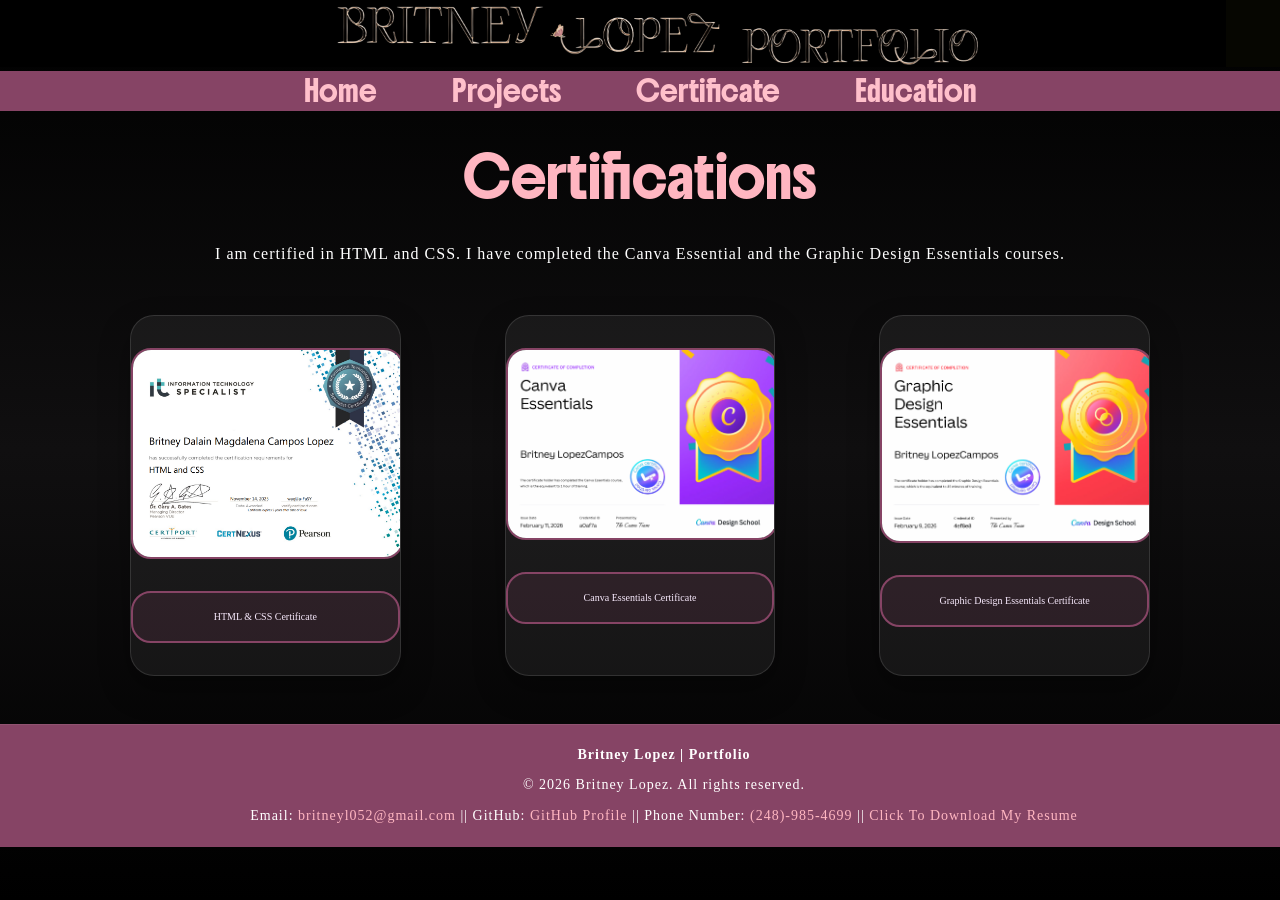
==== cert.html @ 09669ca1 "Add files via upload" ====
<!DOCTYPE html>
<html lang="en">
<head>
	<meta charset="utf-8">
	<meta name="viewport" content="width=device-width, initial-scale=1">
	<title>Certificate</title>
	<meta name="description" content="Certificate page">
	<link rel="stylesheet" href="style.css">
<!--fonts-->
<link rel="preconnect" href="https://fonts.googleapis.com">
<link rel="preconnect" href="https://fonts.gstatic.com" crossorigin>
<link href="https://fonts.googleapis.com/css2?family=Boldonse&display=swap" rel="stylesheet">

</head>
<body>
    <div class="bl-container">
              <a href="index.html">
               <img class="bl-img" src="img/banner.png" alt="header image">
               </a>
           </div>
           <nav>
               <div class="nav-con">
                    <a class="nav-link" href="index.html">Home</a>
                    <a class="nav-link" href="projects.html">Projects </a> 
                    <a class="nav-link" href="cert.html">Certificate</a>
                    <a class="nav-link" href="education.html">Education</a>
               </div>
           </nav>  
           <div>    

	<header>
		<h1>Certifications</h1>
	</header>

<p>I am certified in HTML and CSS. I have completed the Canva Essential and the Graphic Design Essentials courses.</p>

<section class="cert-grid">
    <figure class="cert-card">
        <img src="img/html-css.png" alt="HTML and CSS Certificate">
        <figcaption>HTML & CSS Certificate</figcaption>
    </figure>
    <figure class="cert-card">
        <img src="img/canva-essentials.png" alt="Canva Essentials Certificate">
        <figcaption>Canva Essentials Certificate</figcaption>
    </figure>
    <figure class="cert-card">
        <img src="img/graphic-design-essentials.png" alt="Graphic Design Essentials Certificate">
        <figcaption>Graphic Design Essentials Certificate</figcaption>
    </figure>
    </section>

	<footer class="footer">
               <p class="footerText">
                    <strong>Britney Lopez | Portfolio</strong>
               </p>
                    <p class="footerText">
                          &copy; 2026 Britney Lopez. All rights reserved. 
                     </p>
                            <p class="footerText">
                                  Email: <a href="mailto:britneyl052@gmail.com" target="_blank">britneyl052@gmail.com</a>
                                     
                                            || GitHub: <a href="https://github.com/Val-Essi" target="_blank">GitHub Profile</a> 
                                                || Phone Number: <span style="color: lightpink;">(248)-985-4699</span>
                                                    || <a href="img/Britney Lopez Resume.pdf" download>Click To Download My Resume</a>
                                            </p>
                                            
    </footer> 
</body>
</html>
---- style.css ----
/*reqular text*/

.instrument-serif-regular {
  font-family: "Instrument Serif", serif;
  font-weight: 400;
  font-style: normal;
}

.instrument-serif-regular-italic {
  font-family: "Instrument Serif", serif;
  font-weight: 400;
  font-style: italic;
}

    /*heading text*/
.boldonse-regular {
  font-family: "Boldonse", system-ui;
  font-weight: 400;
  font-style: normal;
}

p{
    color: white;
}

a{
    text-decoration: none;
}

a:link{
    color: pink;
}
a:visited{
    color: rgba(105, 7, 24, 0.872);
}

a:hover{
    color:aqua;
}

body{
    margin: 0;
    padding: 0;
    min-height: 100vh;
    display: flex;
    flex-direction: column;
    background: linear-gradient(
        to bottom,
        #000000,
        #100f10,
        #000000
    );
}


.bl-container{
    width: auto;
    height: auto;
   /* border-bottom: 2px solid rgb(244, 140, 169);  
    border-radius: 25px;    */
}

.bl-img{
    width: 100%;
    height: 100%;
    object-fit: scale-down;
}

p {
    font-family: "instrument serif", serif;
    text-align: center;
    letter-spacing: 1px;
     line-height: 1.6;
}

.nav-con{
    font-family: "Boldonse", system-ui;
    font-size: 20px;
    padding: 0.1px;
    display: flex;
    justify-content: center;
    gap: 15px;
  /*  border-bottom: 2px solid #864465;  
    border-top: 2px solid #864465; 
    border-radius: 90px; */
    background-color:#864465;
    /* background-image: linear-gradient(to right, hotpink, black, hotpink ); */
}

.nav-link{
    padding: 1px 30px;
    border-radius: 10px;
    transition: all .3s ease;
}


h1{
    font-family: "Boldonse", system-ui;
    font-size: 40px;
    color: lightpink;
    text-align: center;
    font-weight: normal;
}
.footer{
    background-color: #864465;
    display: flex;
    flex-direction: column;
    align-items: center;
    justify-content: center;
    margin-top: auto;
    width: 100%;
    padding: 1rem 1.5rem;
    box-shadow: inset 0 1px 0 rgba(255,255,255,0.08);
}

.footerText{
    font-family: "instrument serif", serif;
    font-size: 14px;
    text-align: center;
    color: white;
    margin: 0.25rem 0;
}

.footer a{
    color: lightpink;
}

.footer a:hover{
    color: aqua;
}

.aboutMe {
    max-width: 800px;
    margin: 0;
    padding: 0;
    background-color: transparent;
    border: none;
    border-radius: 0;
    line-height: 1.8;
    font-size: 1rem;
}

.home-main {
    max-width: 1100px;
    width: 100%;
    margin: 2rem auto;
    padding: 0 1rem;
}

.hero {
    display: grid;
    grid-template-columns: minmax(280px, 1fr) minmax(320px, 1fr);
    gap: 2rem;
    align-items: center;
}

.hero-text {
    background-color: rgba(134, 68, 101, 0.16);
    border: 2px solid #864465;
    border-radius: 24px;
    padding: 2rem;
}

.hero-text h1 {
    margin-top: 0;
    margin-bottom: 1.25rem;
    text-align: left;
}

.hero-text p {
    text-align: left;
}

.hero-figure {
    background: rgba(255, 255, 255, 0.04);
    border: 1px solid rgba(255, 255, 255, 0.12);
    border-radius: 24px;
    overflow: hidden;
    padding: 1rem;
}

.nasaTrip {
    width: 100%;
    height: auto;
    border-radius: 20px;
    display: block;
}

.trip-figcaption {
    font-family: "instrument serif", serif;
    text-align: left;
    margin-top: 1rem;
    background-color: #86446526;
    border: 2px solid #864465;
    border-radius: 16px;
    padding: 1rem;
    line-height: 1.7;
    font-size: 0.95rem;
    color: white;
    
}

@media (max-width: 820px) {
    .hero {
        grid-template-columns: 1fr;
    }

    .hero-text,
    .hero-figure {
        padding: 1.5rem;
    }

    .nav-con {
        flex-wrap: wrap;
        gap: 10px;
    }
}

figure img{
    width: 50%;
    height: 70%;
    margin-top: 2rem;
    border-radius: 20px;
    border: 2px solid #864465;
    margin-bottom: 2rem;
    margin-left: auto;
    margin-right: auto;
    display: block;
}

figcaption{
    font-family: "instrument serif", serif;
    max-width: 400px;
    max-height: 500px;
    margin: 2rem auto; 
    padding: 1rem; 
    background-color: #86446526;
    border: 2px solid #864465;
    border-radius: 20px;
    line-height: 1.6;
   /* padding-left: 3em; */
    font-size: 10px;
}

.cert-grid {
    display: grid;
    grid-template-columns: repeat(auto-fit, minmax(240px, 1fr));
    gap: 1.5rem;
    max-width: 1100px;
    margin: 2rem auto;
    padding: 0 1rem;
}

.cert-card {
    background: rgba(255, 255, 255, 0.06);
    border: 1px solid rgba(255, 255, 255, 0.12);
    border-radius: 24px;
    overflow: hidden;
    box-shadow: 0 14px 30px rgba(0, 0, 0, 0.35);
    transition: transform 0.3s ease, box-shadow 0.3s ease;
}

.cert-card:hover {
    transform: translateY(-6px);
    box-shadow: 0 20px 40px rgba(0, 0, 0, 0.45);
}

.cert-card img {
    width: 100%;
    height: auto;
    display: block;
    object-fit: contain;
}

.cert-card figcaption {
    padding: 1rem;
    text-align: center;
    font-family: "instrument serif", serif;
    color: #f8eafd;
    background: rgba(134, 68, 101, 0.18);
}

/* Timeline styles for education page */
.timeline-main {
    max-width: 1100px;
    width: 100%;
    margin: 2rem auto;
    padding: 0 1rem;
}

.timeline {
    position: relative;
    padding: 2rem 0;
}

.timeline::before {
    content: "";
    position: absolute;
    left: 36px;
    top: 0;
    bottom: 0;
    width: 4px;
    background: linear-gradient(180deg, #ffb6d9, #864465);
    border-radius: 4px;
}

.timeline-item {
    position: relative;
    margin: 1.5rem 0 1.5rem 0;
    padding-left: 100px;
}

.timeline-item::before {
    content: "";
    position: absolute;
    left: 28px;
    top: 12px;
    width: 16px;
    height: 16px;
    border-radius: 50%;
    background: #ffb6d9;
    box-shadow: 0 0 0 4px rgba(134,68,101,0.12);
}

.timeline-date {
    position: absolute;
    left: 0;
    top: 0;
    width: 68px;
    text-align: center;
    background: #864465;
    color: #fff;
    border-radius: 8px;
    padding: 6px 8px;
    font-weight: 600;
}

.timeline-content {
    background: rgba(255,255,255,0.03);
    border: 1px solid rgba(255,255,255,0.06);
    padding: 1rem;
    border-radius: 12px;
}

.timeline-content h3 {
    margin-top: 0;
    color: lightpink;
}

@media (max-width: 720px) {
    .timeline::before { left: 20px; }
    .timeline-item { padding-left: 70px; }
    .timeline-date { display: none; }
    .timeline-item::before { left: 8px; }
}
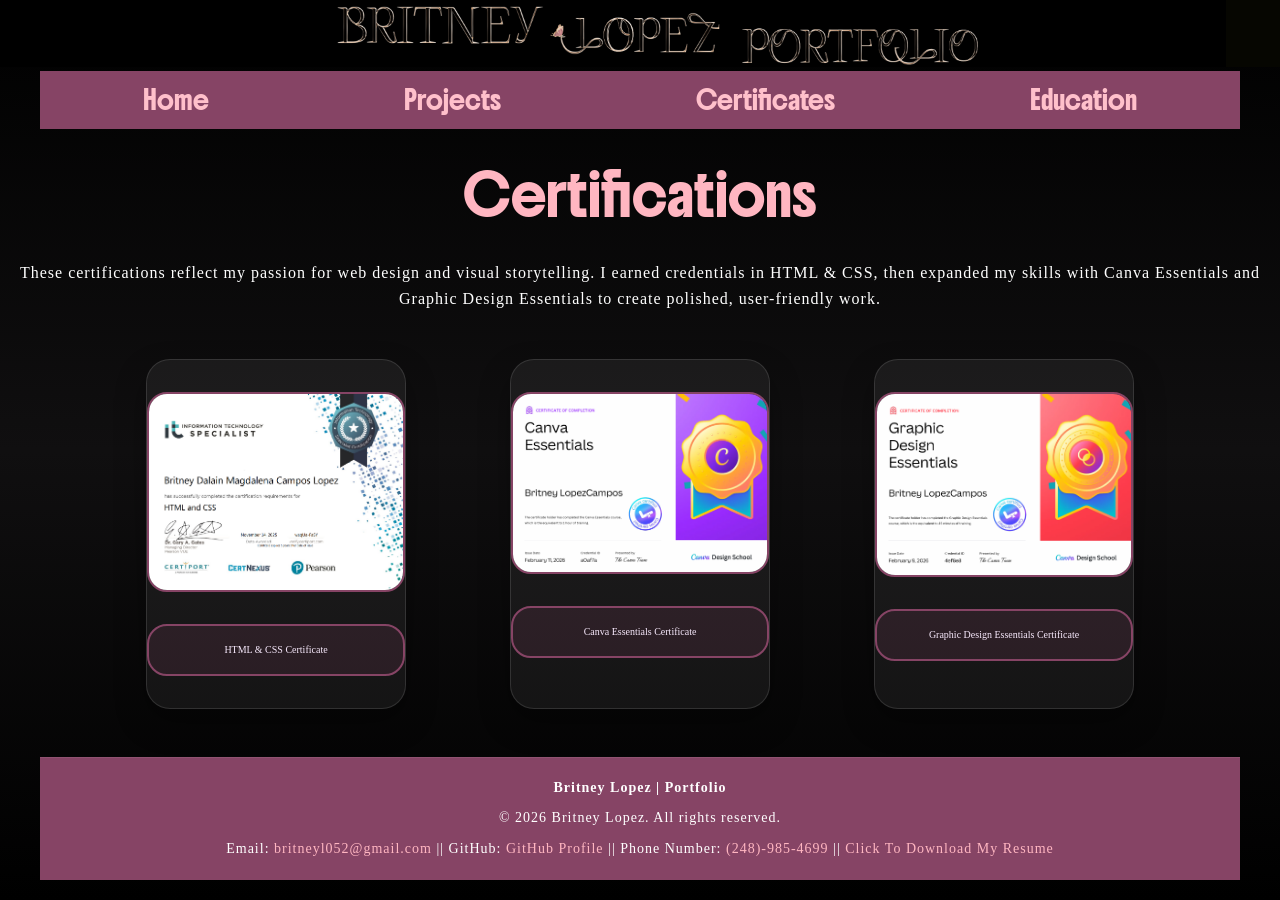
==== commit ba0c9545: "Add files via upload" ====
--- a/cert.html
+++ b/cert.html
@@ -22,7 +22,7 @@
                <div class="nav-con">
                     <a class="nav-link" href="index.html">Home</a>
                     <a class="nav-link" href="projects.html">Projects </a> 
-                    <a class="nav-link" href="cert.html">Certificate</a>
+                    <a class="nav-link" href="cert.html">Certificates</a>
                     <a class="nav-link" href="education.html">Education</a>
                </div>
            </nav>  
@@ -32,7 +32,7 @@
 		<h1>Certifications</h1>
 	</header>
 
-<p>I am certified in HTML and CSS. I have completed the Canva Essential and the Graphic Design Essentials courses.</p>
+<p>These certifications reflect my passion for web design and visual storytelling. I earned credentials in HTML & CSS, then expanded my skills with Canva Essentials and Graphic Design Essentials to create polished, user-friendly work.</p>
 
 <section class="cert-grid">
     <figure class="cert-card">
--- a/style.css
+++ b/style.css
@@ -19,6 +19,10 @@
   font-style: normal;
 }
 
+* {
+    box-sizing: border-box;
+}
+
 p{
     color: white;
 }
@@ -42,6 +46,7 @@
     margin: 0;
     padding: 0;
     min-height: 100vh;
+    overflow-x: hidden;
     display: flex;
     flex-direction: column;
     background: linear-gradient(
@@ -72,24 +77,27 @@
     letter-spacing: 1px;
      line-height: 1.6;
 }
+nav {
+    width: 100%;
+    max-width: 1200px;
+    margin: 0 auto;
+    background-color: #864465;
+}
 
 .nav-con{
     font-family: "Boldonse", system-ui;
-    font-size: 20px;
-    padding: 0.1px;
+    font-size: 18px;
+    padding: 0.4rem 0.75rem;
     display: flex;
-    justify-content: center;
-    gap: 15px;
-  /*  border-bottom: 2px solid #864465;  
-    border-top: 2px solid #864465; 
-    border-radius: 90px; */
-    background-color:#864465;
-    /* background-image: linear-gradient(to right, hotpink, black, hotpink ); */
+    justify-content: space-around;
+    align-items: center;
+    gap: 12px;
+    width: 100%;
 }
 
 .nav-link{
-    padding: 1px 30px;
-    border-radius: 10px;
+    padding: 6px 14px;
+    border-radius: 8px;
     transition: all .3s ease;
 }
 
@@ -109,6 +117,9 @@
     justify-content: center;
     margin-top: auto;
     width: 100%;
+    max-width: 1200px;
+    margin-left: auto;
+    margin-right: auto;
     padding: 1rem 1.5rem;
     box-shadow: inset 0 1px 0 rgba(255,255,255,0.08);
 }
